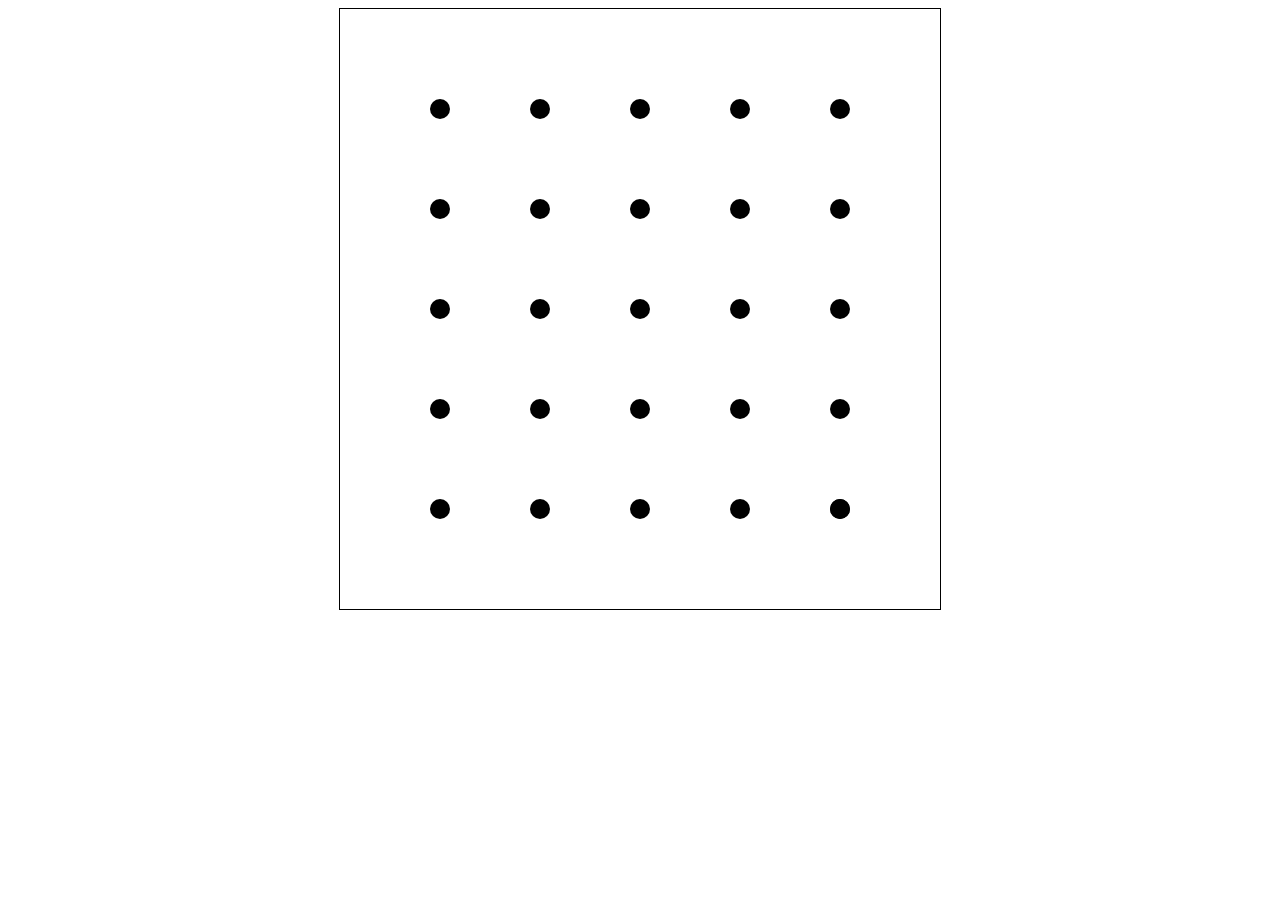
==== line-follow/index.html @ 24685664 "first commit" ====
<!DOCTYPE html>
<html lang="en">
<head>
    <meta charset="UTF-8">
    <meta name="viewport" content="width=device-width, initial-scale=1.0">
    <meta http-equiv="X-UA-Compatible" content="ie=edge">
    <title>Line-ning</title>
    <style>
        body {
            display: flex;
            justify-content: center;
        }
        #canvas {
            border: 1px solid #000;
        }
    </style>
    <script src="app.js"></script>
</head>
<body onload="load();">
    <canvas onmousemove="mouseMove(event);" id="canvas" height="600" width="600"></canvas>
</body>
</html>
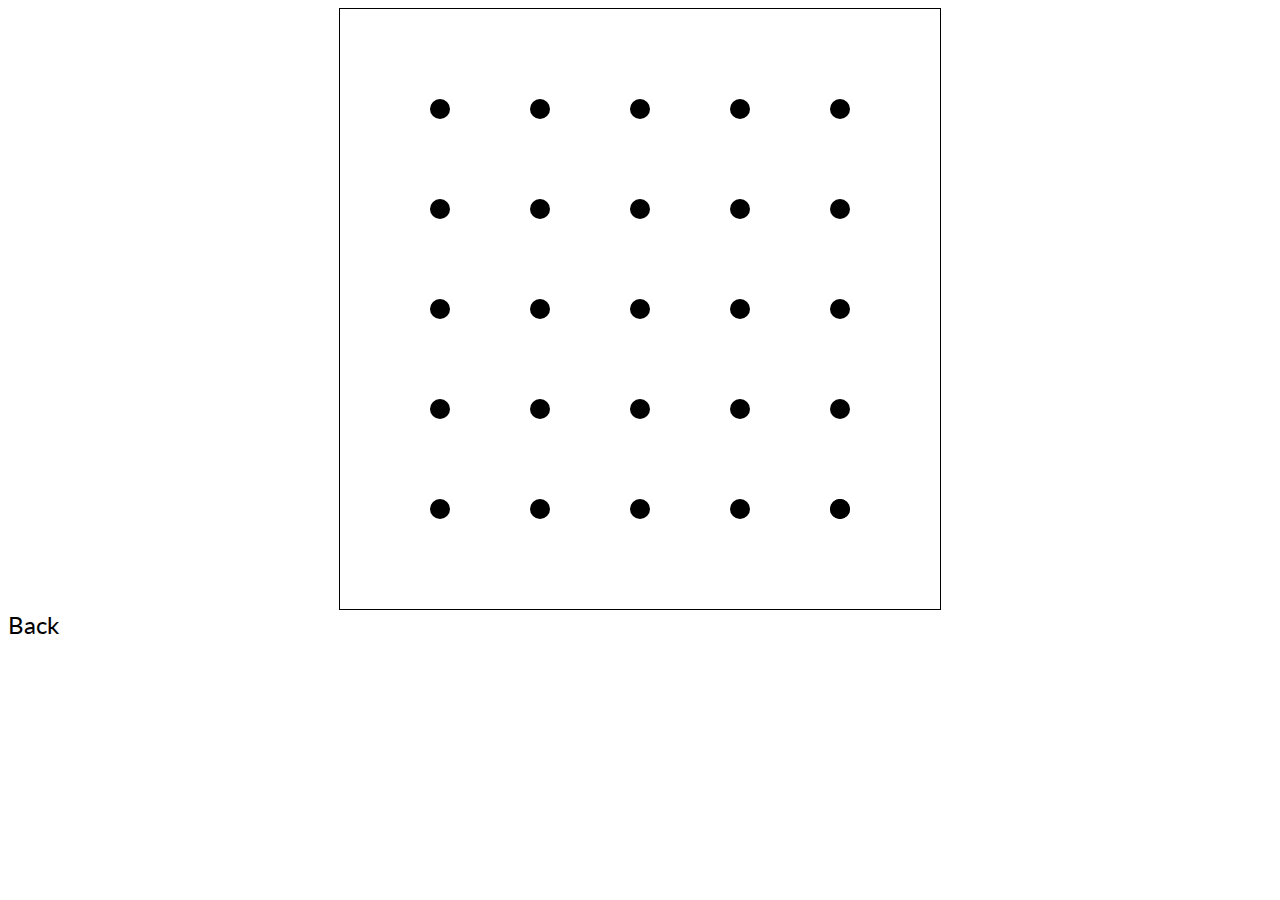
==== commit 30aae90f: "Added back button" ====
--- a/line-follow/index.html
+++ b/line-follow/index.html
@@ -5,18 +5,22 @@
     <meta name="viewport" content="width=device-width, initial-scale=1.0">
     <meta http-equiv="X-UA-Compatible" content="ie=edge">
     <title>Line-ning</title>
+    <link href="https://fonts.googleapis.com/css?family=Lato&display=swap" rel="stylesheet">
+    <link rel="stylesheet" href="../style.css">
     <style>
         body {
             display: flex;
-            justify-content: center;
+            flex-direction: column;
         }
         #canvas {
             border: 1px solid #000;
+            align-self: center;
         }
     </style>
     <script src="app.js"></script>
 </head>
 <body onload="load();">
     <canvas onmousemove="mouseMove(event);" id="canvas" height="600" width="600"></canvas>
+    <a href="../index.html">Back</a>
 </body>
 </html>--- a/style.css
+++ b/style.css
@@ -0,0 +1,13 @@
+* {
+    font-family: 'Lato', sans-serif;
+}
+
+a, li {
+    text-decoration: none;
+    color: black;
+    font-size: 1.5rem;
+}
+
+a:hover {
+    text-decoration-line: underline;
+}